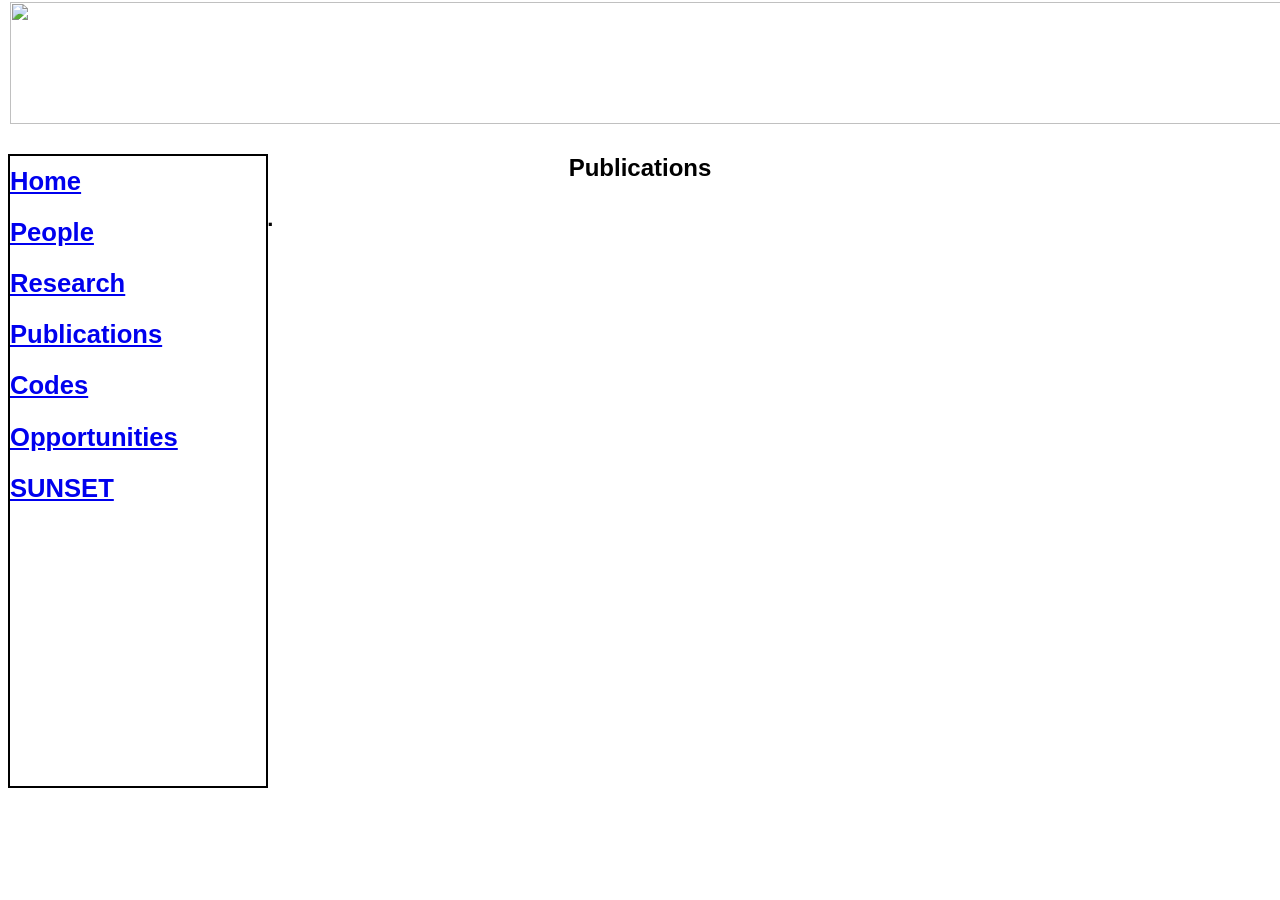
==== publications.html @ e3cdcea0 "lots of updates" ====
<html>
  <head>
<meta name="viewport" content="width=device-width, initial-scale=1">  
    <title>Jack King's Research webpages</title>
    <!-- note relative link -->
    <link href="css/jrcking_style.css" rel="stylesheet">
  </head>
  <body>
    <div class="header-cont">
      <div class="header">
	<img src="img/banner.png" class="c" width="100%"> 
      </div>
    </div>

    <div class="sidebar-cont">
      <div class="sidebar">
	<sb-text>
	  
<a href="index.html"> Home</a><br>
<a href="people.html"> People</a><br>
<a href="research.html"> Research</a><br>
<a href="publications.html"> Publications</a><br>
<a href="codes.html"> Codes</a><br>
<a href="opportunities.html"> Opportunities</a><br>
<a href="sunset.html"> SUNSET</a><br>

	</sb-text>
      </div>
    </div>


    <!-- HERE GOES THE CONTENT !!!!!!!!!!!!!!!!!!!!!!!!!!!!!!!!!!!!! -->
    <div class="content">
      <h3>Publications</h3>
      <h2>Page under construction.</h2>
      
      See <a href="https://scholar.google.co.uk/citations?user=H8RehnQAAAAJ&hl=en">Google Scholar</a> for now.


    </div>
  
  </body>
</html>
---- css/jrcking_style.css ----
/* This is the style file for our website */
@viewport {
  width: device-width ;
  zoom: 1.0 ;
} 
html {
    font-family: "Helvetica Neue", Helvetica, Arial, sans-serif;    
    font-size:16px; text-align:left;

}
ol { padding:1; margin-left:2vw; line-height:1.5;}
p {
    color:black; font-size:16px; width:60vw; line-height:1.5;
}
p2 {
    color:black; font-size:18px; width:60vw; line-height:2;
}
h3 {
    color:black; font-size:24px; text-align:center;
}
h2 {
    color:black; font-size:22px; text-align:left;
}
h1 {
    color:black; font-size:18px; text-align:left; font-weight:bold;
}
h6 {
    color:black; font-size:16px; text-align:center; font-weight:bold;
}
sb-text {
    color:black; font-size:2vw; text-align:left; font-weight:bold; line-height:2;
}
table, th, td {
    width:100%;
    border:1px solid #000;
    border-collapse:collapse;
}
iframe { width:50vw; height:50vh; }
body { }
.header-cont {width:100%; position:fixed; margin-left: 0px; top:0px;}
.header {
    height:9.5vw;
    background:#FFF;
    border:2px solid #FFF;
    max-width:100vw;
    margin: 0px auto;
}
.sidebar-cont {height:100%; position:fixed; margin-left:0px; top:12vw;}
.sidebar {
    height:70vh;
    background:#FFF;
    border:2px solid #000;
    width:20vw;
    margin:0px auto;
}
.content {
    max-width:100vw;
    margin:12vw auto;
    margin-left:0vw;
}
.l-page {
    height:90vh;
    background:#FFF;
    border:2px solid #000;
    width:50%;
    margin:0 auto;
}
.sb {
    max-width:100vw;
    margin:0vw auto;
    clear: both;
}
img {  display: block; }
img.wr {  max-width: 70%;  margin: 10px 0px; }
img.r {  float: right;  margin-left: 10px; }
img.l {  float: left;  margin-right: 10px; }
img.c { margin-left:auto; margin-right:auto;}
@media only screen
and (min-device-width : 320px)
and (max-device-width : 640px) {
    body { max-width: 100vw;}
}
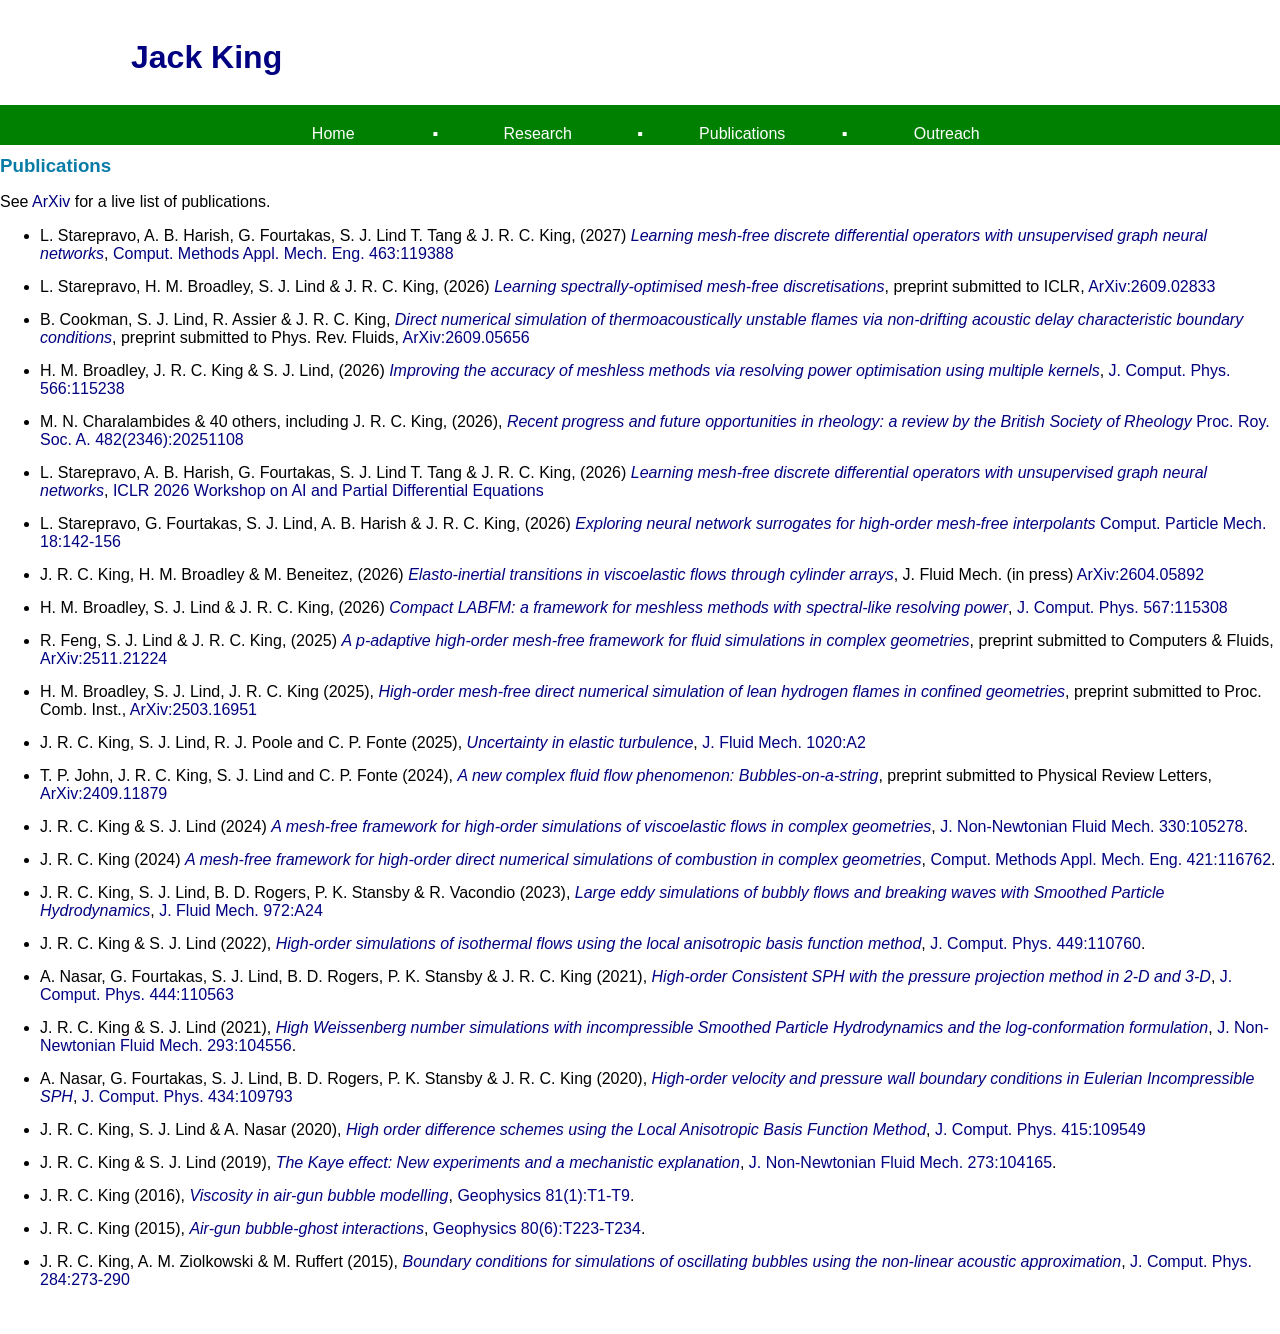
==== commit 2e9f6d2e: "new style" ====
--- a/publications.html
+++ b/publications.html
@@ -1,40 +1,81 @@
 <html>
-  <head>
-<meta name="viewport" content="width=device-width, initial-scale=1">  
-    <title>Jack King's Research webpages</title>
-    <!-- note relative link -->
+
+<head>
+
+<meta http-equiv="content-type" content="text/html; charset=UTF-8">
+
+<title>Jack King</title>
+
     <link href="css/jrcking_style.css" rel="stylesheet">
-  </head>
+
+</head> 
   <body>
-    <div class="header-cont">
-      <div class="header">
-	<img src="img/banner.png" class="c" width="100%"> 
-      </div>
-    </div>
+<div style="background-color: white;">
+<div style = "margin-right: 10%;
+margin-left: 10%;">
+<br>
+<br>
+<table class = "header">
+<tr>
+<td>
+<h1>Jack King</h1>
+</td>
+</tr>
+</table>
+</div>
+<br>
+<br>
+</div>
 
-    <div class="sidebar-cont">
-      <div class="sidebar">
-	<sb-text>
-	  
-<a href="index.html"> Home</a><br>
-<a href="people.html"> People</a><br>
-<a href="research.html"> Research</a><br>
-<a href="publications.html"> Publications</a><br>
-<a href="codes.html"> Codes</a><br>
-<a href="opportunities.html"> Opportunities</a><br>
-<a href="sunset.html"> SUNSET</a><br>
-
-	</sb-text>
-      </div>
-    </div>
+<div style="background-color: green; height: 40px;">
+<div align = center>
+<span style="color: white;">
+<table class = "band">
+<tr>
+<td> <a href="index.html" class = page><em class= banner> Home </em></a> </td> <td> &#9642 </td> 
+<td> <a href="research.html" class = page> Research </a> </td> <td> &#9642 </td>
+<td> <a href="publications.html" class = page> Publications </a> </td> <td> &#9642 </td>  
+<td> <a href="sots.html" class = page>Outreach </a> </td>
+</tr>
+</table>
+</span>
+</div> 
+</div>
 
 
     <!-- HERE GOES THE CONTENT !!!!!!!!!!!!!!!!!!!!!!!!!!!!!!!!!!!!! -->
     <div class="content">
       <h3>Publications</h3>
-      <h2>Page under construction.</h2>
       
-      See <a href="https://scholar.google.co.uk/citations?user=H8RehnQAAAAJ&hl=en">Google Scholar</a> for now.
+<p>See <a href="https://arxiv.org/search/physics?searchtype=author&query=King,+J+R+C">ArXiv</a> for a live list of publications.
+
+<ul>
+<li> L. Starepravo, A. B. Harish, G. Fourtakas, S. J. Lind T. Tang & J. R. C. King, (2027) <em>Learning mesh-free discrete differential operators with unsupervised graph neural networks</em>, <a href="https://doi.org/10.1016/j.cma.2026.119388">Comput. Methods Appl. Mech. Eng. 463:119388</a> </li>
+<li> L. Starepravo, H. M. Broadley, S. J. Lind & J. R. C. King, (2026) <em>Learning spectrally-optimised mesh-free discretisations</em>, preprint submitted to ICLR, <a href="https://arxiv.org/abs/2609.02833">ArXiv:2609.02833</a></li>
+<li> B. Cookman, S. J. Lind, R. Assier & J. R. C. King, <em>Direct numerical simulation of thermoacoustically unstable flames via non-drifting acoustic delay characteristic boundary conditions</em>, preprint submitted to Phys. Rev. Fluids, <a href="https://arxiv.org/abs/2609.05656">ArXiv:2609.05656</a></li>
+<li> H. M. Broadley, J. R. C. King &  S. J. Lind, (2026) <em>Improving the accuracy of meshless methods via resolving power optimisation using multiple kernels</em>, <a href="https://doi.org/10.1016/j.jcp.2026.115238">J. Comput. Phys. 566:115238</a></li>
+<li> M. N. Charalambides & 40 others, including J. R. C. King, (2026), <em>Recent progress and future opportunities in rheology: a review by the British Society of Rheology</em> <a href="https://doi.org/10.1098/rspa.2025.1108">Proc. Roy. Soc. A. 482(2346):20251108</a></li>
+<li> L. Starepravo, A. B. Harish, G. Fourtakas, S. J. Lind T. Tang & J. R. C. King, (2026) <em>Learning mesh-free discrete differential operators with unsupervised graph neural networks</em>, <a href="https://openreview.net/forum?id=vPQ9dpQ2rE">ICLR 2026 Workshop on AI and Partial Differential Equations</a></li>
+<li> L. Starepravo, G. Fourtakas, S. J. Lind, A. B. Harish & J. R. C. King, (2026) <em>Exploring neural network surrogates for high-order mesh-free interpolants</em> <a href="https://doi.org/10.1016/j.cpms.2026.09.003">Comput. Particle Mech. 18:142-156</a></li>
+<li> J. R. C. King, H. M. Broadley & M. Beneitez, (2026) <em>Elasto-inertial transitions in viscoelastic flows through cylinder arrays</em>, J. Fluid Mech. (in press) <a href="https://arxiv.org/abs/2604.05892">ArXiv:2604.05892</a></li>
+<li> H. M. Broadley, S. J. Lind & J. R. C. King, (2026) <em>Compact LABFM: a framework for meshless methods with spectral-like resolving power</em>, <a href="https://doi.org/10.1016/j.jcp.2026.115308">J. Comput. Phys. 567:115308</a></li>
+<li> R. Feng, S. J. Lind & J. R. C. King, (2025) <em>A p-adaptive high-order mesh-free framework for fluid simulations in complex geometries</em>, preprint submitted to Computers & Fluids, <a href="https://arxiv.org/abs/2511.21224">ArXiv:2511.21224</a></li>
+<li> H. M. Broadley, S. J. Lind, J. R. C. King (2025), <em>High-order mesh-free direct numerical simulation of lean hydrogen flames in confined geometries</em>, preprint submitted to Proc. Comb. Inst., <a href="https://arxiv.org/abs/2503.16951">ArXiv:2503.16951</a></li>
+<li> J. R. C. King, S. J. Lind, R. J. Poole and C. P. Fonte (2025), <em>Uncertainty in elastic turbulence</em>, <a href="https://doi.org/10.1017/jfm.2025.10546">J. Fluid Mech. 1020:A2</a></li>
+<li> T. P. John, J. R. C. King, S. J. Lind and C. P. Fonte (2024), <em>A new complex fluid flow phenomenon: Bubbles-on-a-string</em>, preprint submitted to Physical Review Letters, <a href="https://arxiv.org/abs/2409.11879">ArXiv:2409.11879</a></li>
+<li> J. R. C. King & S. J. Lind (2024) <em>A mesh-free framework for high-order simulations of viscoelastic flows in complex geometries</em>, <a href="https://doi.org/10.1016/j.jnnfm.2024.105278">J. Non-Newtonian Fluid Mech. 330:105278</a>. </li>
+<li> J. R. C. King (2024) <em>A mesh-free framework for high-order direct numerical simulations of combustion in complex geometries</em>,  <a href="https://doi.org/10.1016/j.cma.2024.116762">Comput. Methods Appl. Mech. Eng. 421:116762</a>. </li>
+<li> J. R. C. King, S. J. Lind, B. D. Rogers, P. K. Stansby & R. Vacondio (2023), <em>Large eddy simulations of bubbly flows and breaking waves with Smoothed Particle Hydrodynamics</em>, <a href="https://doi.org/10.1017/jfm.2023.649">J. Fluid Mech. 972:A24</a></li>
+<li> J. R. C. King & S. J. Lind (2022), <em>High-order simulations of isothermal flows using the local anisotropic basis function method</em>, <a href="https://doi.org/10.1016/j.jcp.2021.110760">J. Comput. Phys. 449:110760</a>.  </li>
+<li> A. Nasar, G. Fourtakas, S. J. Lind, B. D. Rogers, P. K. Stansby & J. R. C. King (2021), <em>High-order Consistent SPH with the pressure projection method in 2-D and 3-D</em>, <a href="https://doi.org/10.1016/j.jcp.2021.110563">J. Comput. Phys. 444:110563</a></li>
+<li> J. R. C. King & S. J. Lind (2021), <em>High Weissenberg number simulations with incompressible Smoothed Particle Hydrodynamics and the log-conformation formulation</em>, <a href="https://doi.org/10.1016/j.jnnfm.2021.104556">J. Non-Newtonian Fluid Mech. 293:104556</a>.  </li>
+<li> A. Nasar, G. Fourtakas, S. J. Lind, B. D. Rogers, P. K. Stansby & J. R. C. King (2020), <em>High-order velocity and pressure wall boundary conditions in Eulerian Incompressible SPH</em>,  <a href="https://doi.org/10.1016/j.jcp.2020.109793">J. Comput. Phys. 434:109793</a></li>
+<li> J. R. C. King, S. J. Lind & A. Nasar (2020), <em>High order difference schemes using the Local Anisotropic Basis Function Method</em>, <a href="https://doi.org/10.1016/j.jcp.2020.109549">J. Comput. Phys. 415:109549</a></li>
+<li> J. R. C. King & S. J. Lind (2019), <em>The Kaye effect: New experiments and a mechanistic explanation</em>, <a href="https://doi.org/10.1016/j.jnnfm.2019.104165">J. Non-Newtonian Fluid Mech. 273:104165</a>. </li>
+<li> J. R. C. King (2016), <em>Viscosity in air-gun bubble modelling</em>, <a href="https://doi.org/10.1190/geo2015-0199.1">Geophysics 81(1):T1-T9</a>.  </li>
+<li> J. R. C. King (2015), <em>Air-gun bubble-ghost interactions</em>, <a href="https://doi.org/10.1190/geo2015-0143.1">Geophysics 80(6):T223-T234</a>.   
+<li> J. R. C. King, A. M. Ziolkowski & M. Ruffert (2015), <em>Boundary conditions for simulations of oscillating bubbles using the non-linear acoustic approximation</em>, <a href="https://doi.org/10.1016/j.jcp.2014.12.037">J. Comput. Phys. 284:273-290</a></li>
+<ul>
 
 
     </div>
--- a/css/jrcking_style.css
+++ b/css/jrcking_style.css
@@ -1,84 +1,190 @@
-/* This is the style file for our website */
-@viewport {
-  width: device-width ;
-  zoom: 1.0 ;
-} 
-html {
-    font-family: "Helvetica Neue", Helvetica, Arial, sans-serif;    
-    font-size:16px; text-align:left;
+body {background-color: white;
+margin-right: 0px;
+margin-left: 0px;
+margin-top: 0px;
+margin-bottom: 30px;
+font-family: arial, sans-serif;}
 
-}
-ol { padding:1; margin-left:2vw; line-height:1.5;}
-p {
-    color:black; font-size:16px; width:60vw; line-height:1.5;
-}
-p2 {
-    color:black; font-size:18px; width:60vw; line-height:2;
-}
-h3 {
-    color:black; font-size:24px; text-align:center;
-}
-h2 {
-    color:black; font-size:22px; text-align:left;
-}
-h1 {
-    color:black; font-size:18px; text-align:left; font-weight:bold;
-}
-h6 {
-    color:black; font-size:16px; text-align:center; font-weight:bold;
-}
-sb-text {
-    color:black; font-size:2vw; text-align:left; font-weight:bold; line-height:2;
-}
-table, th, td {
-    width:100%;
-    border:1px solid #000;
-    border-collapse:collapse;
-}
-iframe { width:50vw; height:50vh; }
-body { }
-.header-cont {width:100%; position:fixed; margin-left: 0px; top:0px;}
-.header {
-    height:9.5vw;
-    background:#FFF;
-    border:2px solid #FFF;
-    max-width:100vw;
-    margin: 0px auto;
-}
-.sidebar-cont {height:100%; position:fixed; margin-left:0px; top:12vw;}
-.sidebar {
-    height:70vh;
-    background:#FFF;
-    border:2px solid #000;
-    width:20vw;
-    margin:0px auto;
-}
-.content {
-    max-width:100vw;
-    margin:12vw auto;
-    margin-left:0vw;
-}
-.l-page {
-    height:90vh;
-    background:#FFF;
-    border:2px solid #000;
-    width:50%;
-    margin:0 auto;
-}
-.sb {
-    max-width:100vw;
-    margin:0vw auto;
-    clear: both;
-}
-img {  display: block; }
-img.wr {  max-width: 70%;  margin: 10px 0px; }
-img.r {  float: right;  margin-left: 10px; }
-img.l {  float: left;  margin-right: 10px; }
-img.c { margin-left:auto; margin-right:auto;}
-@media only screen
-and (min-device-width : 320px)
-and (max-device-width : 640px) {
-    body { max-width: 100vw;}
+footer {
+color: navy;
+font-style: italics;
 }
 
+h1   {
+color: navy;
+margin-top: 0px;
+margin-bottom: -10px;}
 
+h2    {
+color: navy;
+margin-top: 10px;
+margin-bottom: 5px;}
+
+h3    {
+color: #087ca7;
+margin-top: 10px;
+margin-bottom: 5px;}
+
+em      {
+color: navy;
+font-style: italic;}
+
+em.banner   {
+color: white;
+font-style: normal;}
+
+em.new      {
+color: #d30017;
+font-style: normal;
+font-size: 1.4em;
+text-shadow: 1px 1px navy;}
+
+
+a.language:link, a.language:visited {
+  color: navy;
+  text-decoration: none;
+}
+
+li {
+padding-bottom : 15px;
+}
+
+a.page:link, a.page:visited {
+  color: white;
+  text-decoration: none;
+}
+
+a.language:hover {
+  color: #d30017;
+  text-decoration: none;
+}
+
+a.page:hover {
+  color: #d30017;
+  text-decoration: none;
+}
+
+a:link, a:visited{
+  color: navy;
+  text-decoration: none;
+}
+
+a:hover {
+  color: #d30017;
+  text-decoration: none;
+}
+
+table.header {
+  width: 100%
+}
+
+table.header td:nth-child(1) {
+  width: 50%;
+}
+
+table.header td:nth-child(2) {
+  width: 50%;
+  text-align: right;
+}
+
+table.band {
+  padding-top: 17px;
+  width: 60%;
+  text-align: center;
+  color: white;
+}
+
+table.band td:nth-child(1) {
+  width: 15%;
+}
+
+table.band td:nth-child(2) {
+  width: 5%;
+}
+
+table.band td:nth-child(3) {
+  width: 15%;
+}
+
+table.band td:nth-child(4) {
+  width: 5%;
+}
+
+table.band td:nth-child(5) {
+  width: 15%;
+}
+
+table.band td:nth-child(6) {
+  width: 5%;
+}
+
+table.band td:nth-child(7) {
+  width: 15%;
+}
+
+table.band td:nth-child(8) {
+  width: 5%;
+}
+
+table.band td:nth-child(9) {
+  width: 15%;
+}
+
+table.twocol td{
+  padding: 5%}
+
+table.twocol td:nth-child(1) {
+  width: 35%;
+}
+
+table.twocol td:nth-child(2) {
+  width: 65%;
+}
+table.twocolr td{
+  padding: 5%}
+
+
+
+/* Style the buttons that are used to open and close the accordion panel */
+.accordion {
+  background-color: white;
+  color: navy;
+  font-weight: bold;
+  font-size: 1.17em;
+  cursor: pointer;
+  padding: 16px;
+  width: 100%;
+  text-align: left;
+  border: 3px solid #087ca7;
+  border-radius: 12px;
+  margin-top: 6px;
+  margin-bottom: 6px;
+  outline: none;
+  transition: 0.1s;
+}
+
+/* Add a background color to the button if it is clicked on (add the .active class with JS), and when you move the mouse over it (hover) #f8f4e3 */
+.active, .accordion:hover {
+  background-color: #a188a6; /* light mauve */
+}
+
+/* Style the accordion panel. Note: hidden by default */
+.panel {
+  padding: 0 18px;
+  background-color: #ede8ed;
+  display: none;
+  overflow: hidden;
+}
+
+/* Sign on the button + or - to indicate whether the panel is open */
+.accordion:after {
+  content: '+';
+  font-size: 1.1em;
+  color: navy;
+  float: right;
+  margin-left: 5px;
+}
+
+.active:after {
+  content: '-';
+}
